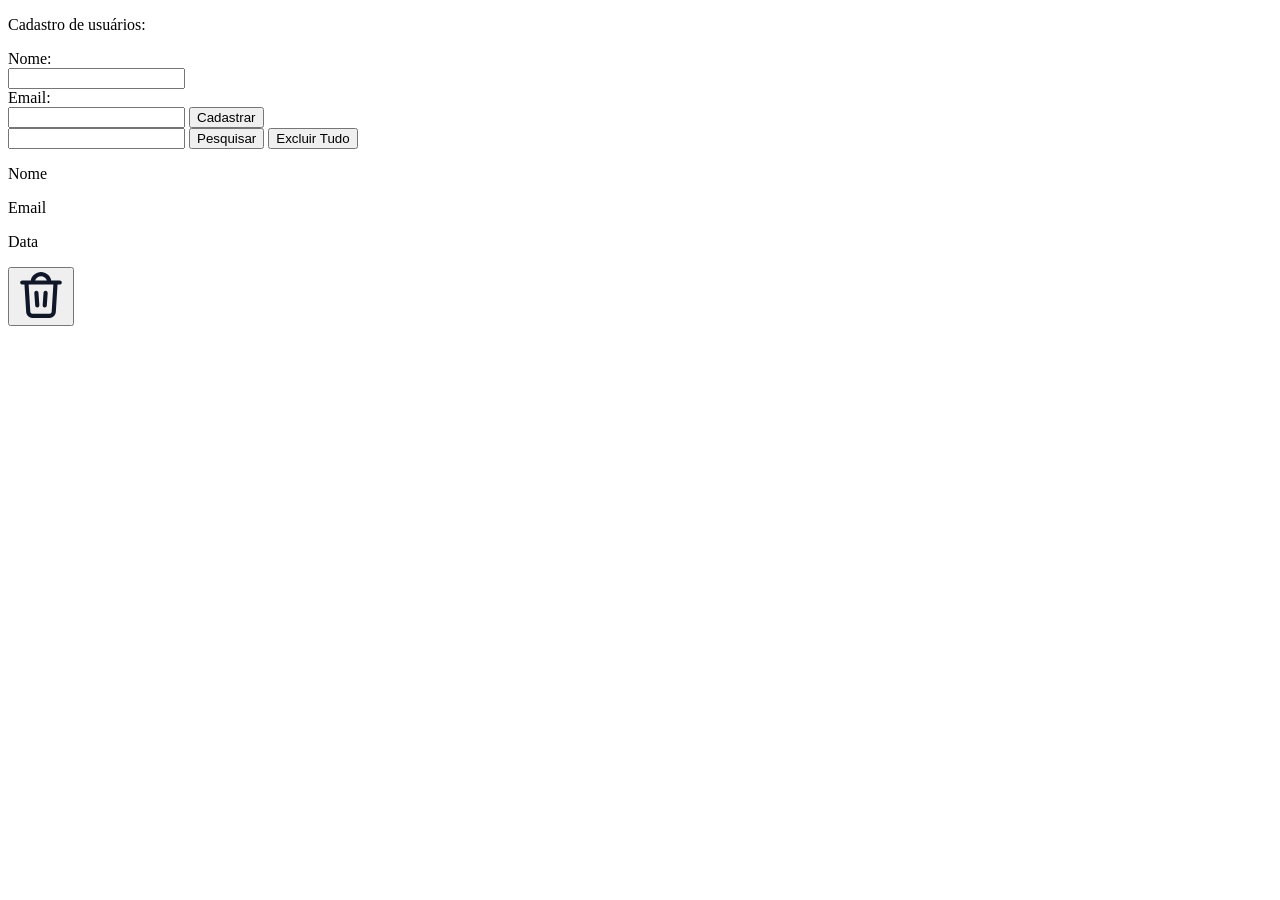
==== html/admin.html @ 288d9f76 "Criando a página admin Criando e estruturando o html da página admin, ainda sem css e javascript" ====
<!DOCTYPE html>
<html lang="pt-br">
<head>
    <meta charset="UTF-8">
    <meta name="viewport" content="width=device-width, initial-scale=1.0">
    <title>Admin</title>
</head>
<body>
    <main>
        <section>
            <p>Cadastro de usuários:</p>

            <form>
                <label for="fname">Nome:</label><br>
                <input type="text" id="fname" name="fname"><br>
                <label for="femail">Email:</label><br>
                <input type="text" id="lname" name="lname">

                <button>Cadastrar</button>
            </form> 
        </section>

        <section>
            <form>
                <input type="text" id="#" name="#">
                <button>Pesquisar</button>
                <button>Excluir Tudo</button>
            </form> 

            <div>
                <p>Nome</p>
                <p>Email</p>
                <p>Data</p>
                <button><img src="../icone/trash-delete-svgrepo-com.svg" alt="Icone de lixeira" width="50"></button>
            </div>

        </section>
    </main>
</body>
</html>
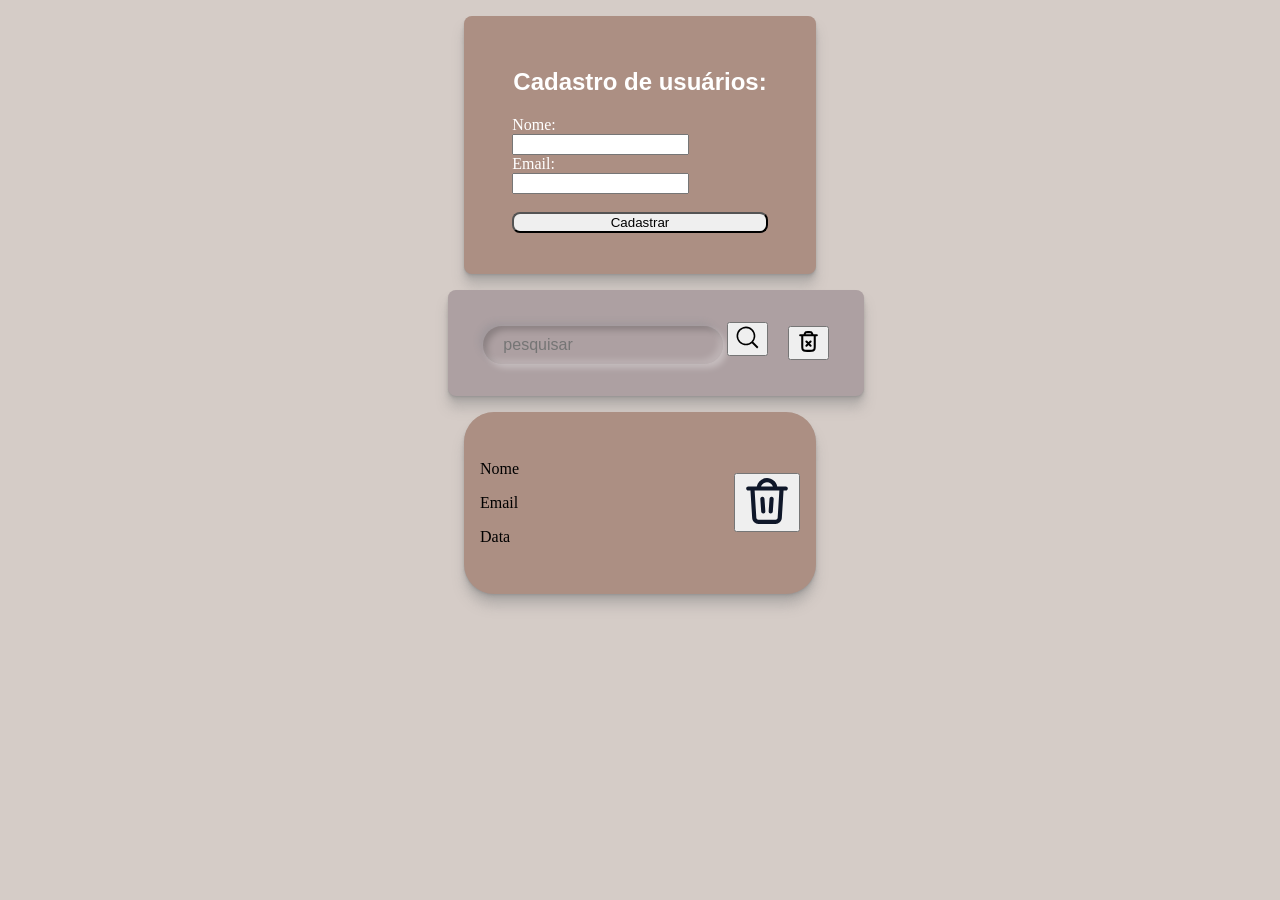
==== commit 2dba5518: "estilizando as páginas Criando o css das páginas e as decorando, além de definir o tema das cores pa" ====
--- a/html/admin.html
+++ b/html/admin.html
@@ -3,12 +3,14 @@
 <head>
     <meta charset="UTF-8">
     <meta name="viewport" content="width=device-width, initial-scale=1.0">
+    <link rel="stylesheet" href="../css/index.css" >
+    <link rel="stylesheet" href="../css/admin.css" >
     <title>Admin</title>
 </head>
 <body>
     <main>
-        <section>
-            <p>Cadastro de usuários:</p>
+        <section class="cadastro">
+            <h1>Cadastro de usuários:</h1>
 
             <form>
                 <label for="fname">Nome:</label><br>
@@ -20,18 +22,28 @@
             </form> 
         </section>
 
-        <section>
-            <form>
-                <input type="text" id="#" name="#">
-                <button>Pesquisar</button>
-                <button>Excluir Tudo</button>
-            </form> 
+        <section class="usuarios">
+            <div class="listas">
+                <form>
+                    <input type="text" id="#" name="#" class="pesquisa-input" placeholder="pesquisar">
+                    <button>
+                        <img src="../icone/magnifying-glass-backup-svgrepo-com.svg" width="25">
+                    </button>
+                </form> 
+                <button>
+                    <img src="../icone/trash-xmark-svgrepo-com.svg" width="25">
+                </button>
+            </div>
 
-            <div>
-                <p>Nome</p>
-                <p>Email</p>
-                <p>Data</p>
-                <button><img src="../icone/trash-delete-svgrepo-com.svg" alt="Icone de lixeira" width="50"></button>
+            <div class="usuario">
+                <div>
+                    <p>Nome</p>
+                    <p>Email</p>
+                    <p>Data</p>
+                </div>
+                <div>
+                    <button><img src="../icone/trash-delete-svgrepo-com.svg" alt="Icone de lixeira" width="50"></button>
+                </div>
             </div>
 
         </section>
--- a/css/index.css
+++ b/css/index.css
@@ -0,0 +1,90 @@
+@import url('variaveis.css');
+
+body{
+    margin: 0;
+    display: flex;
+    flex-direction: column;
+    background-color: var(--branco);
+}
+header {
+    display: flex;
+    padding: 1vh;
+    background-color: red;
+    justify-content: space-between;
+}
+
+.logo{
+    display: flex;
+    align-items: center;
+    padding: 10px;
+}
+
+.logo-titulo{
+    font-family: Arial, Helvetica, sans-serif;
+}
+
+.links ul{
+    list-style-type: none;
+    display: flex;
+    align-items: center;
+    justify-content: space-around;
+}
+
+li a{
+    font-size: large;
+    font-family: Arial, Helvetica, sans-serif;
+    color: black;
+    text-decoration: none;
+}
+
+li{
+    margin: 1rem;
+}
+
+main{
+    /* background-color: black; */
+
+}
+
+main h2{
+    display: flex;
+    justify-content: center;
+}
+
+.acervo{
+    font-family: 'Franklin Gothic Medium', 'Arial Narrow', Arial, sans-serif;
+}
+
+.cards{
+    display: grid;
+    grid-template-columns: repeat(auto-fit, minmax(300px, 1fr)); 
+    gap: 1.5rem; 
+    padding: 1.5rem; 
+}
+  
+
+.livro-card {
+    background-color: #ffffff;
+    border-radius: 0.5rem;
+    padding: 1.5em; 
+    max-width: 200px; 
+    justify-self: start; 
+    width: 100%;
+    background-color: aqua;
+}
+
+.livro-card button{
+    width: 100%;
+}
+
+footer{
+    background: #333;
+    color: white;
+    padding: 20px;
+    text-align: center;
+}
+
+footer a{
+    color: white;
+    text-decoration: none;
+}
--- a/css/admin.css
+++ b/css/admin.css
@@ -0,0 +1,90 @@
+@import url('variaveis.css');
+
+.cadastro{
+    background-color: var(--marrom);
+}
+
+.cadastro {
+    display: flex;
+    flex-direction: column;
+    justify-content: center;
+    align-items: center;
+    margin: 1em;
+    padding: 2em 1em;
+    width: 25%;
+    color: white;
+    border-radius: 0.5em;
+    box-shadow: 0 0.4px 0.4px rgba(128, 128, 128, 0.109),
+      0 1px 1px rgba(128, 128, 128, 0.155),
+      0 2.1px 2.1px rgba(128, 128, 128, 0.195),
+      0 4.4px 4.4px rgba(128, 128, 128, 0.241),
+      0 12px 12px rgba(128, 128, 128, 0.35);
+  
+    button {
+        border-radius: 0.5rem;
+      width: 100%;
+      margin: 18px 0 9px 0;
+    }
+}
+
+main{
+    display: flex;
+    flex-direction: column;
+    align-items: center;
+    justify-content: center;
+}
+
+h1{
+    font-family: Arial, Helvetica, sans-serif   ;
+}
+
+.usuarios{
+    width: 30vw;
+}
+
+.listas{
+    display: flex;
+    background-color: var(--cinza);
+    justify-content: space-evenly;
+    align-items: center;
+    padding: 2em 1em;
+    width: 100%;
+    color: white;
+    border-radius: 0.5em;
+    box-shadow: 0 0.4px 0.4px rgba(128, 128, 128, 0.109),
+      0 1px 1px rgba(128, 128, 128, 0.155),
+      0 2.1px 2.1px rgba(128, 128, 128, 0.195),
+      0 4.4px 4.4px rgba(128, 128, 128, 0.241),
+      0 12px 12px rgba(128, 128, 128, 0.35);
+  
+}
+
+.pesquisa-input{
+    box-shadow:  4px 4px 6px 0 rgba(255,255,255,.3),
+              -4px -4px 6px 0 rgba(116, 125, 136, .2), 
+    inset -4px -4px 6px 0 rgba(255,255,255,.2),
+    inset 4px 4px 6px 0 rgba(0, 0, 0, .2);
+    border-radius: 30px;
+    padding: 10px 20px;
+    background: transparent;
+    border: none;
+    outline:none;
+    font-weight: 500;
+    font-size: 16px;
+    transition: 0.8s;
+}
+
+.usuario{
+    margin: 1em;
+    padding: 2rem 1rem;
+    background-color: var(--marrom);
+    display: flex;
+    justify-content: space-between;
+    align-items: center;
+    border-radius: 30px;
+    box-shadow: 0 0.4px 0.4px rgba(128, 128, 128, 0.109),
+      0 1px 1px rgba(128, 128, 128, 0.155),
+      0 2.1px 2.1px rgba(128, 128, 128, 0.195),
+      0 4.4px 4.4px rgba(128, 128, 128, 0.241),
+      0 12px 12px rgba(128, 128, 128, 0.35);
+}
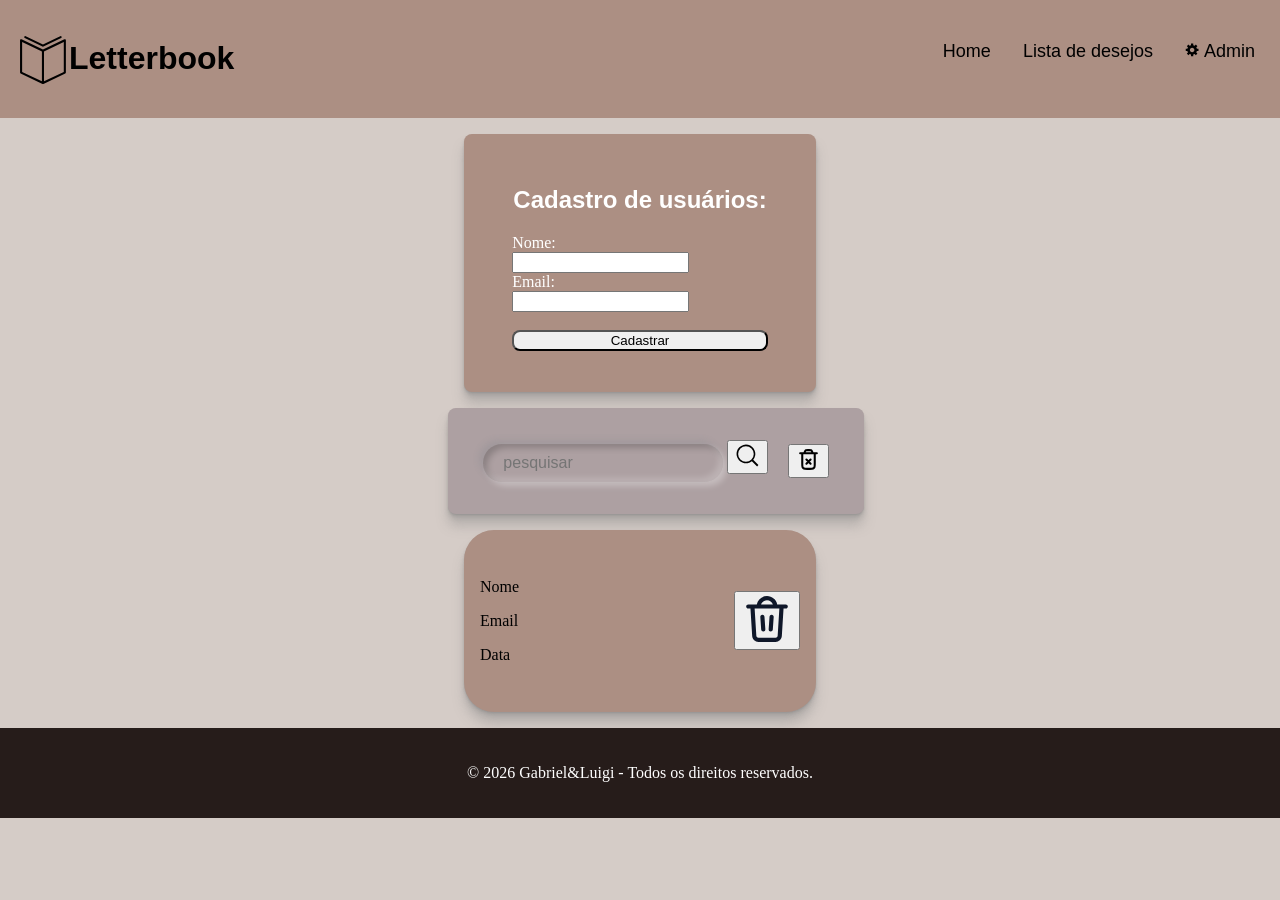
==== commit 59579b02: "Adicionando os scripts Nesse commit foi realizado o desenvolvimento dos primeiros scripts para a pág" ====
--- a/html/admin.html
+++ b/html/admin.html
@@ -8,6 +8,7 @@
     <title>Admin</title>
 </head>
 <body>
+    <div id="header-placeholder"></div>
     <main>
         <section class="cadastro">
             <h1>Cadastro de usuários:</h1>
@@ -48,5 +49,7 @@
 
         </section>
     </main>
+    <div id="footer-placeholder"></div>
+    <script src="../javascript/renderizar.js"></script>
 </body>
 </html>
--- a/css/index.css
+++ b/css/index.css
@@ -9,7 +9,7 @@
 header {
     display: flex;
     padding: 1vh;
-    background-color: red;
+    background-color: var(--marrom);
     justify-content: space-between;
 }
 
@@ -41,11 +41,6 @@
     margin: 1rem;
 }
 
-main{
-    /* background-color: black; */
-
-}
-
 main h2{
     display: flex;
     justify-content: center;
@@ -64,13 +59,15 @@
   
 
 .livro-card {
-    background-color: #ffffff;
+    background-color: var(--marrom);
     border-radius: 0.5rem;
     padding: 1.5em; 
     max-width: 200px; 
     justify-self: start; 
     width: 100%;
-    background-color: aqua;
+    h3{
+        color: var(--preto);
+    }
 }
 
 .livro-card button{
@@ -78,7 +75,7 @@
 }
 
 footer{
-    background: #333;
+    background: var(--preto);
     color: white;
     padding: 20px;
     text-align: center;
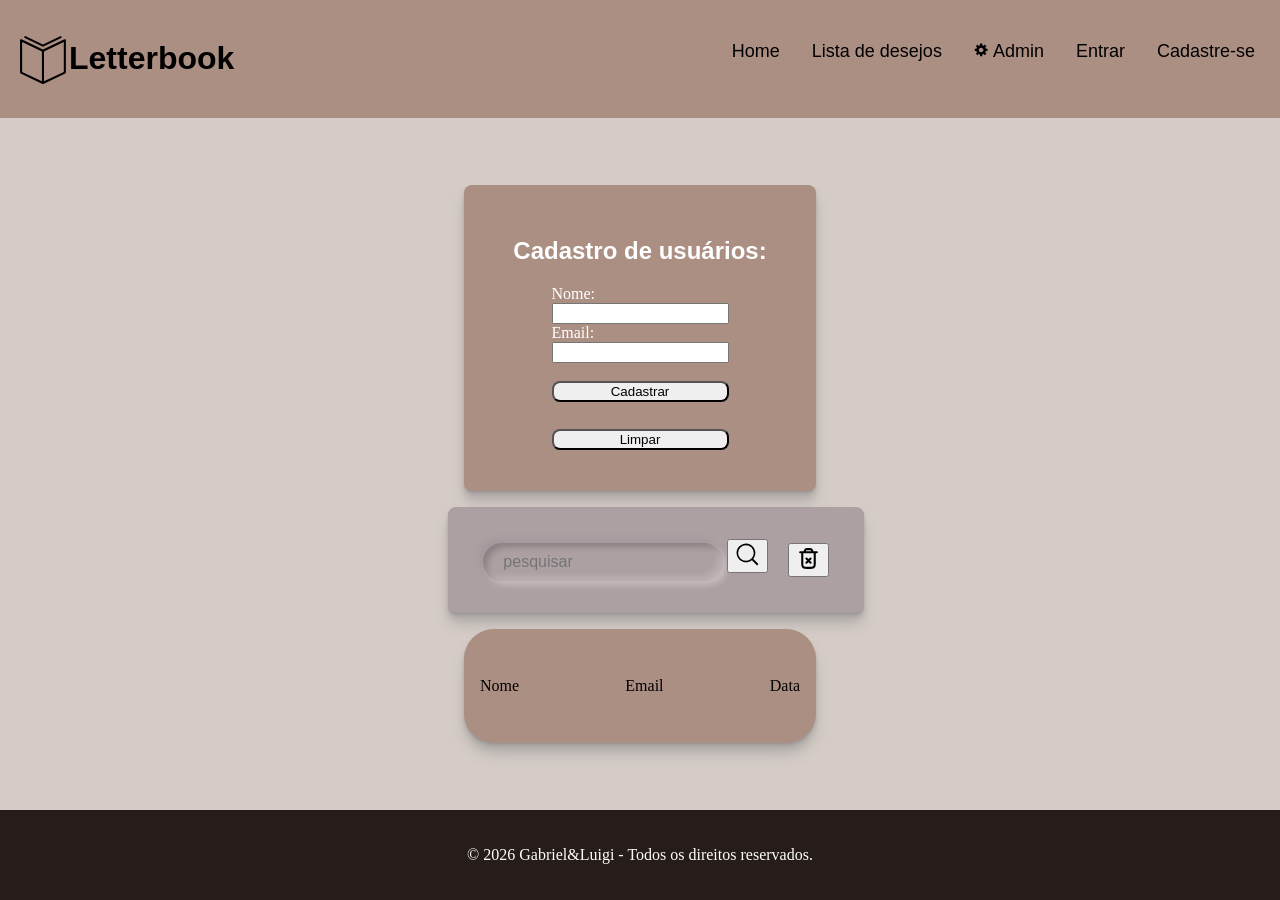
==== commit 162c918d: "Requisitos do projeto Validando os requisitos do projeto" ====
--- a/html/admin.html
+++ b/html/admin.html
@@ -13,43 +13,43 @@
         <section class="cadastro">
             <h1>Cadastro de usuários:</h1>
 
-            <form>
+            <form id="form-cadastro">
                 <label for="fname">Nome:</label><br>
                 <input type="text" id="fname" name="fname"><br>
                 <label for="femail">Email:</label><br>
-                <input type="text" id="lname" name="lname">
+                <input type="email" id="femail" name="femail"><br>
 
-                <button>Cadastrar</button>
-            </form> 
+                <button type="submit">Cadastrar</button>
+                <button type="button" id="btn-limpar">Limpar</button>
+            </form>
         </section>
 
         <section class="usuarios">
             <div class="listas">
-                <form>
-                    <input type="text" id="#" name="#" class="pesquisa-input" placeholder="pesquisar">
-                    <button>
-                        <img src="../icone/magnifying-glass-backup-svgrepo-com.svg" width="25">
+                <form id="form-pesquisa">
+                    <input type="text" id="pesquisa-input" name="pesquisa" class="pesquisa-input" placeholder="pesquisar">
+                    <button type="submit">
+                        <img src="../icone/magnifying-glass-backup-svgrepo-com.svg" width="25" alt="Pesquisar">
                     </button>
-                </form> 
-                <button>
-                    <img src="../icone/trash-xmark-svgrepo-com.svg" width="25">
+                </form>
+                <button type="button" id="btn-excluir-todos">
+                    <img src="../icone/trash-xmark-svgrepo-com.svg" width="25" alt="Excluir todos os usuários">
                 </button>
             </div>
 
-            <div class="usuario">
-                <div>
-                    <p>Nome</p>
-                    <p>Email</p>
-                    <p>Data</p>
-                </div>
-                <div>
-                    <button><img src="../icone/trash-delete-svgrepo-com.svg" alt="Icone de lixeira" width="50"></button>
-                </div>
+            <div class="usuario cabecalho">
+                <p>Nome</p>
+                <p>Email</p>
+                <p>Data</p>
             </div>
 
+            <ul id="lista-usuarios" class="lista-usuarios">
+                <!-- itens gerados dinamicamente pelo admin.js -->
+            </ul>
         </section>
     </main>
     <div id="footer-placeholder"></div>
     <script src="../javascript/renderizar.js"></script>
+    <script src="../javascript/admin.js"></script>
 </body>
 </html>
--- a/css/index.css
+++ b/css/index.css
@@ -1,10 +1,18 @@
 @import url('variaveis.css');
+
+html, body {
+    height: 100%;
+}
 
 body{
     margin: 0;
     display: flex;
     flex-direction: column;
+    min-height: 100vh;
     background-color: var(--branco);
+}
+main {
+    flex: 1;
 }
 header {
     display: flex;
--- a/css/admin.css
+++ b/css/admin.css
@@ -87,4 +87,10 @@
       0 2.1px 2.1px rgba(128, 128, 128, 0.195),
       0 4.4px 4.4px rgba(128, 128, 128, 0.241),
       0 12px 12px rgba(128, 128, 128, 0.35);
-}+}
+
+.lista-usuarios {
+    list-style: none;
+    margin: 0;
+    padding: 0;
+  }
